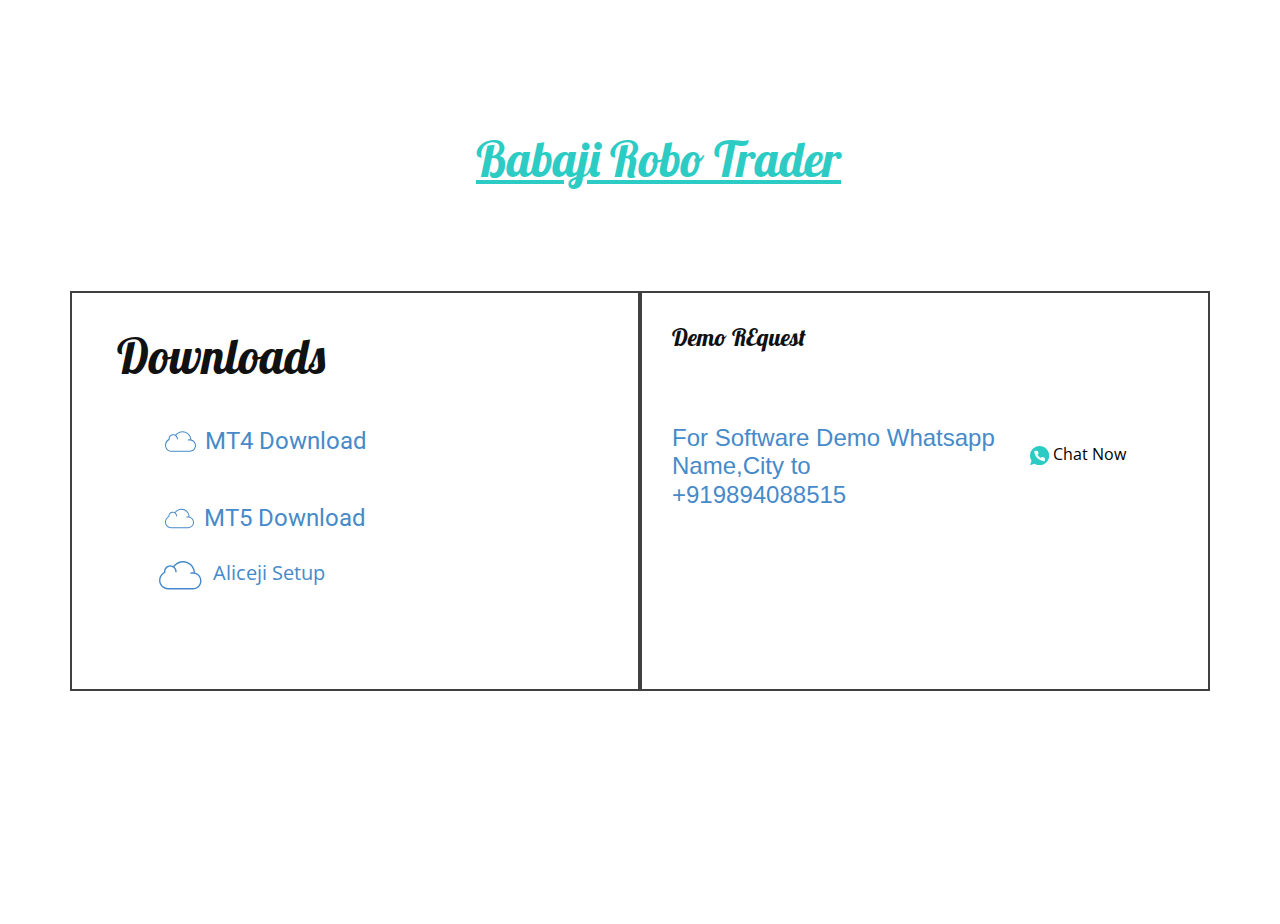
==== index.html @ 35d96cd8 "Add files via upload" ====
<!DOCTYPE html>
<html style="font-size: 16px;" lang="en"><head>
    <meta name="viewport" content="width=device-width, initial-scale=1.0">
    <meta charset="utf-8">
    <meta name="keywords" content="Babaji Robo Trader, Downloads">
    <meta name="description" content="">
    <title>Home</title>
    <link rel="stylesheet" href="nicepage.css" media="screen">
<link rel="stylesheet" href="Home.css" media="screen">
    <script class="u-script" type="text/javascript" src="jquery.js" defer=""></script>
    <script class="u-script" type="text/javascript" src="nicepage.js" defer=""></script>
    <meta name="generator" content="Nicepage 4.20.1, nicepage.com">
    <link id="u-theme-google-font" rel="stylesheet" href="https://fonts.googleapis.com/css?family=Roboto:100,100i,300,300i,400,400i,500,500i,700,700i,900,900i|Open+Sans:300,300i,400,400i,500,500i,600,600i,700,700i,800,800i">
    <link id="u-page-google-font" rel="stylesheet" href="https://fonts.googleapis.com/css?family=Lobster:400">
    
    
    <script type="application/ld+json">{
		"@context": "http://schema.org",
		"@type": "Organization",
		"name": "Babaji Robo trader",
    "tag":"Auto trading software india,algo software,babaji robo trader,babaji kumaresan"
}</script>
    <meta name="theme-color" content="#478ac9">
    <meta property="og:title" content="Home">
    <meta property="og:type" content="website">
  </head>
  <body data-home-page="Home.html" data-home-page-title="Home" class="u-body u-xl-mode" data-lang="en"><header class="u-clearfix u-header u-header" id="sec-d6c7"><div class="u-clearfix u-sheet u-sheet-1"></div></header>
    <section class="u-clearfix u-section-1" id="sec-6009">
      <div class="u-clearfix u-sheet u-sheet-1">
        <h1 class="u-custom-font u-font-lobster u-text u-text-default u-text-palette-4-base u-text-1">Babaji Robo Trader</h1>
        <div class="u-clearfix u-expanded-width u-layout-wrap u-layout-wrap-1">
          <div class="u-layout">
            <div class="u-layout-row">
              <div class="u-container-style u-layout-cell u-size-30 u-layout-cell-1">
                <div class="u-border-2 u-border-grey-75 u-container-layout u-valign-bottom-lg u-container-layout-1">
                  <h1 class="u-custom-font u-font-lobster u-text u-text-default u-text-2">Downloads</h1>
                  <h4 class="u-text u-text-default u-text-3">
                    <a href="http://besttradingsystemindia.in/Babaji%20Trading%20System%20V%2021.0.zip" class="u-active-none u-border-none u-btn u-button-link u-button-style u-hover-none u-none u-text-palette-1-base u-btn-1" target="_blank"><span class="u-icon u-icon-1"><svg class="u-svg-content" viewBox="0 0 60 60" x="0px" y="0px" style="width: 1em; height: 1em;"><path d="M50.976,26.194C50.447,17.194,43.028,10,34.085,10c-5.43,0-10.688,2.663-13.946,7.008c-0.075-0.039-0.154-0.066-0.23-0.102
	c-0.198-0.096-0.399-0.187-0.604-0.269c-0.114-0.045-0.228-0.086-0.343-0.126c-0.203-0.071-0.409-0.134-0.619-0.191
	c-0.115-0.031-0.229-0.063-0.345-0.089c-0.225-0.051-0.455-0.09-0.687-0.125c-0.101-0.015-0.2-0.035-0.302-0.046
	C16.677,16.023,16.341,16,16,16c-4.963,0-9,4.037-9,9c0,0.127,0.008,0.252,0.016,0.377v0.004C2.857,27.649,0,32.399,0,37.154
	C0,44.237,5.762,50,12.845,50h24.508c0.104,0,0.207-0.006,0.311-0.014l0.062-0.008l0.134,0.008C37.962,49.994,38.064,50,38.169,50
	h9.803C54.604,50,60,44.604,60,37.972C60,32.483,56.173,27.56,50.976,26.194z M47.972,48h-9.803c-0.059,0-0.116-0.005-0.174-0.009
	l-0.271-0.011l-0.198,0.011C37.469,47.995,37.411,48,37.353,48H12.845C6.865,48,2,43.135,2,37.154C2,33,4.705,28.688,8.433,26.901
	L9,26.63V26c0-0.127,0.008-0.256,0.015-0.386l0.009-0.16l-0.012-0.21C9.006,25.163,9,25.082,9,25c0-3.859,3.141-7,7-7
	c0.309,0,0.614,0.027,0.917,0.067c0.078,0.01,0.156,0.023,0.233,0.036c0.267,0.044,0.53,0.102,0.789,0.177
	c0.035,0.01,0.071,0.017,0.106,0.027c0.285,0.087,0.563,0.197,0.835,0.321c0.071,0.032,0.14,0.067,0.21,0.101
	c0.24,0.119,0.475,0.249,0.702,0.396C21.719,20.373,23,22.538,23,25c0,0.553,0.447,1,1,1s1-0.447,1-1c0-2.754-1.246-5.219-3.2-6.871
	C24.667,14.379,29.388,12,34.085,12c7.745,0,14.177,6.135,14.848,13.888c-1.022-0.072-2.552-0.109-4.083,0.124
	c-0.546,0.083-0.921,0.593-0.838,1.139c0.075,0.495,0.501,0.85,0.987,0.85c0.05,0,0.101-0.004,0.151-0.012
	c2.227-0.337,4.548-0.021,4.684-0.002C54.49,28.872,58,33.161,58,37.972C58,43.501,53.501,48,47.972,48z"></path></svg><img></span>&nbsp;MT4 Download
                    </a>
                  </h4>
                  <h4 class="u-text u-text-4">
                    <a href="https://download.mql5.com/cdn/web/metaquotes.software.corp/mt5/mt5setup.exe?utm_source=www.metatrader5.com&amp;utm_campaign=download" class="u-active-none u-border-none u-btn u-button-link u-button-style u-hover-none u-none u-text-palette-1-base u-btn-2" target="_blank"><span class="u-icon u-icon-2"><svg class="u-svg-content" viewBox="0 0 60 60" x="0px" y="0px" style="width: 1em; height: 1em;"><path d="M50.976,26.194C50.447,17.194,43.028,10,34.085,10c-5.43,0-10.688,2.663-13.946,7.008c-0.075-0.039-0.154-0.066-0.23-0.102
	c-0.198-0.096-0.399-0.187-0.604-0.269c-0.114-0.045-0.228-0.086-0.343-0.126c-0.203-0.071-0.409-0.134-0.619-0.191
	c-0.115-0.031-0.229-0.063-0.345-0.089c-0.225-0.051-0.455-0.09-0.687-0.125c-0.101-0.015-0.2-0.035-0.302-0.046
	C16.677,16.023,16.341,16,16,16c-4.963,0-9,4.037-9,9c0,0.127,0.008,0.252,0.016,0.377v0.004C2.857,27.649,0,32.399,0,37.154
	C0,44.237,5.762,50,12.845,50h24.508c0.104,0,0.207-0.006,0.311-0.014l0.062-0.008l0.134,0.008C37.962,49.994,38.064,50,38.169,50
	h9.803C54.604,50,60,44.604,60,37.972C60,32.483,56.173,27.56,50.976,26.194z M47.972,48h-9.803c-0.059,0-0.116-0.005-0.174-0.009
	l-0.271-0.011l-0.198,0.011C37.469,47.995,37.411,48,37.353,48H12.845C6.865,48,2,43.135,2,37.154C2,33,4.705,28.688,8.433,26.901
	L9,26.63V26c0-0.127,0.008-0.256,0.015-0.386l0.009-0.16l-0.012-0.21C9.006,25.163,9,25.082,9,25c0-3.859,3.141-7,7-7
	c0.309,0,0.614,0.027,0.917,0.067c0.078,0.01,0.156,0.023,0.233,0.036c0.267,0.044,0.53,0.102,0.789,0.177
	c0.035,0.01,0.071,0.017,0.106,0.027c0.285,0.087,0.563,0.197,0.835,0.321c0.071,0.032,0.14,0.067,0.21,0.101
	c0.24,0.119,0.475,0.249,0.702,0.396C21.719,20.373,23,22.538,23,25c0,0.553,0.447,1,1,1s1-0.447,1-1c0-2.754-1.246-5.219-3.2-6.871
	C24.667,14.379,29.388,12,34.085,12c7.745,0,14.177,6.135,14.848,13.888c-1.022-0.072-2.552-0.109-4.083,0.124
	c-0.546,0.083-0.921,0.593-0.838,1.139c0.075,0.495,0.501,0.85,0.987,0.85c0.05,0,0.101-0.004,0.151-0.012
	c2.227-0.337,4.548-0.021,4.684-0.002C54.49,28.872,58,33.161,58,37.972C58,43.501,53.501,48,47.972,48z"></path></svg><img></span>&nbsp;MT5 Download
                    </a>
                  </h4>
                  <a href="https://download.mql5.com/cdn/web/metaquotes.software.corp/mt5/mt5setup.exe?utm_source=www.metatrader5.com&amp;utm_campaign=download" class="u-active-none u-border-none u-btn u-button-link u-button-style u-hover-none u-none u-text-palette-1-base u-btn-3" target="_blank"> &nbsp;<span class="u-icon u-icon-3"><svg class="u-svg-content" viewBox="0 0 60 60" x="0px" y="0px" style="width: 1em; height: 1em;"><path d="M50.976,26.194C50.447,17.194,43.028,10,34.085,10c-5.43,0-10.688,2.663-13.946,7.008c-0.075-0.039-0.154-0.066-0.23-0.102
	c-0.198-0.096-0.399-0.187-0.604-0.269c-0.114-0.045-0.228-0.086-0.343-0.126c-0.203-0.071-0.409-0.134-0.619-0.191
	c-0.115-0.031-0.229-0.063-0.345-0.089c-0.225-0.051-0.455-0.09-0.687-0.125c-0.101-0.015-0.2-0.035-0.302-0.046
	C16.677,16.023,16.341,16,16,16c-4.963,0-9,4.037-9,9c0,0.127,0.008,0.252,0.016,0.377v0.004C2.857,27.649,0,32.399,0,37.154
	C0,44.237,5.762,50,12.845,50h24.508c0.104,0,0.207-0.006,0.311-0.014l0.062-0.008l0.134,0.008C37.962,49.994,38.064,50,38.169,50
	h9.803C54.604,50,60,44.604,60,37.972C60,32.483,56.173,27.56,50.976,26.194z M47.972,48h-9.803c-0.059,0-0.116-0.005-0.174-0.009
	l-0.271-0.011l-0.198,0.011C37.469,47.995,37.411,48,37.353,48H12.845C6.865,48,2,43.135,2,37.154C2,33,4.705,28.688,8.433,26.901
	L9,26.63V26c0-0.127,0.008-0.256,0.015-0.386l0.009-0.16l-0.012-0.21C9.006,25.163,9,25.082,9,25c0-3.859,3.141-7,7-7
	c0.309,0,0.614,0.027,0.917,0.067c0.078,0.01,0.156,0.023,0.233,0.036c0.267,0.044,0.53,0.102,0.789,0.177
	c0.035,0.01,0.071,0.017,0.106,0.027c0.285,0.087,0.563,0.197,0.835,0.321c0.071,0.032,0.14,0.067,0.21,0.101
	c0.24,0.119,0.475,0.249,0.702,0.396C21.719,20.373,23,22.538,23,25c0,0.553,0.447,1,1,1s1-0.447,1-1c0-2.754-1.246-5.219-3.2-6.871
	C24.667,14.379,29.388,12,34.085,12c7.745,0,14.177,6.135,14.848,13.888c-1.022-0.072-2.552-0.109-4.083,0.124
	c-0.546,0.083-0.921,0.593-0.838,1.139c0.075,0.495,0.501,0.85,0.987,0.85c0.05,0,0.101-0.004,0.151-0.012
	c2.227-0.337,4.548-0.021,4.684-0.002C54.49,28.872,58,33.161,58,37.972C58,43.501,53.501,48,47.972,48z"></path></svg><img></span>&nbsp;Aliceji Setup
                  </a>
                </div>
              </div>
              <div class="u-container-style u-layout-cell u-size-30 u-layout-cell-2">
                <div class="u-border-2 u-border-grey-75 u-container-layout u-container-layout-2">
                  <h4 class="u-custom-font u-font-lobster u-text u-text-default u-text-5">Demo REquest</h4>
                  <h4 class="u-custom-font u-font-arial u-text u-text-default u-text-palette-1-base u-text-6">For Software Demo Whatsapp&nbsp;<br>Name,City to<br>+919894088515&nbsp;
                  </h4>
                  <a href="https://nicepage.dev" class="u-active-none u-btn u-button-style u-hover-none u-none u-text-black u-text-hover-palette-2-base u-btn-4"><span class="u-icon u-text-palette-4-base u-icon-4"><svg xmlns="http://www.w3.org/2000/svg" xmlns:xlink="http://www.w3.org/1999/xlink" version="1.1" xml:space="preserve" class="u-svg-content" viewBox="0 0 512 512" x="0px" y="0px" style="width: 1em; height: 1em;"><path style="fill:currentColor;" d="M256,0C114.617,0,0,114.617,0,256c0,52.03,15.563,100.414,42.231,140.818L0,512l119.128-39.706  C158.72,497.399,205.639,512,256,512c141.383,0,256-114.617,256-256S397.383,0,256,0z"></path><path style="fill:#FFFFFF;" d="M397.233,335.078V377.6c0.062,15.66-12.606,28.398-28.292,28.469c-0.892,0-1.783-0.035-2.675-0.115  c-43.705-4.74-85.689-19.641-122.571-43.52c-34.313-21.76-63.409-50.803-85.222-85.054c-24.002-36.979-38.938-79.086-43.599-122.898  c-1.412-15.59,10.108-29.378,25.732-30.791c0.847-0.062,1.686-0.106,2.534-0.106h42.611c14.257-0.141,26.412,10.293,28.407,24.382  c1.801,13.612,5.138,26.968,9.94,39.83c3.902,10.364,1.404,22.042-6.391,29.908l-18.035,17.999  c20.215,35.487,49.664,64.874,85.221,85.054l18.035-17.999c7.883-7.786,19.588-10.275,29.97-6.382  c12.888,4.802,26.271,8.13,39.91,9.922C387.09,308.312,397.594,320.689,397.233,335.078z"></path></svg><img></span>&nbsp;Chat Now
                  </a>
                </div>
              </div>
            </div>
          </div>
        </div>
      </div>
    </section>
    
    
     
  
</body></html>
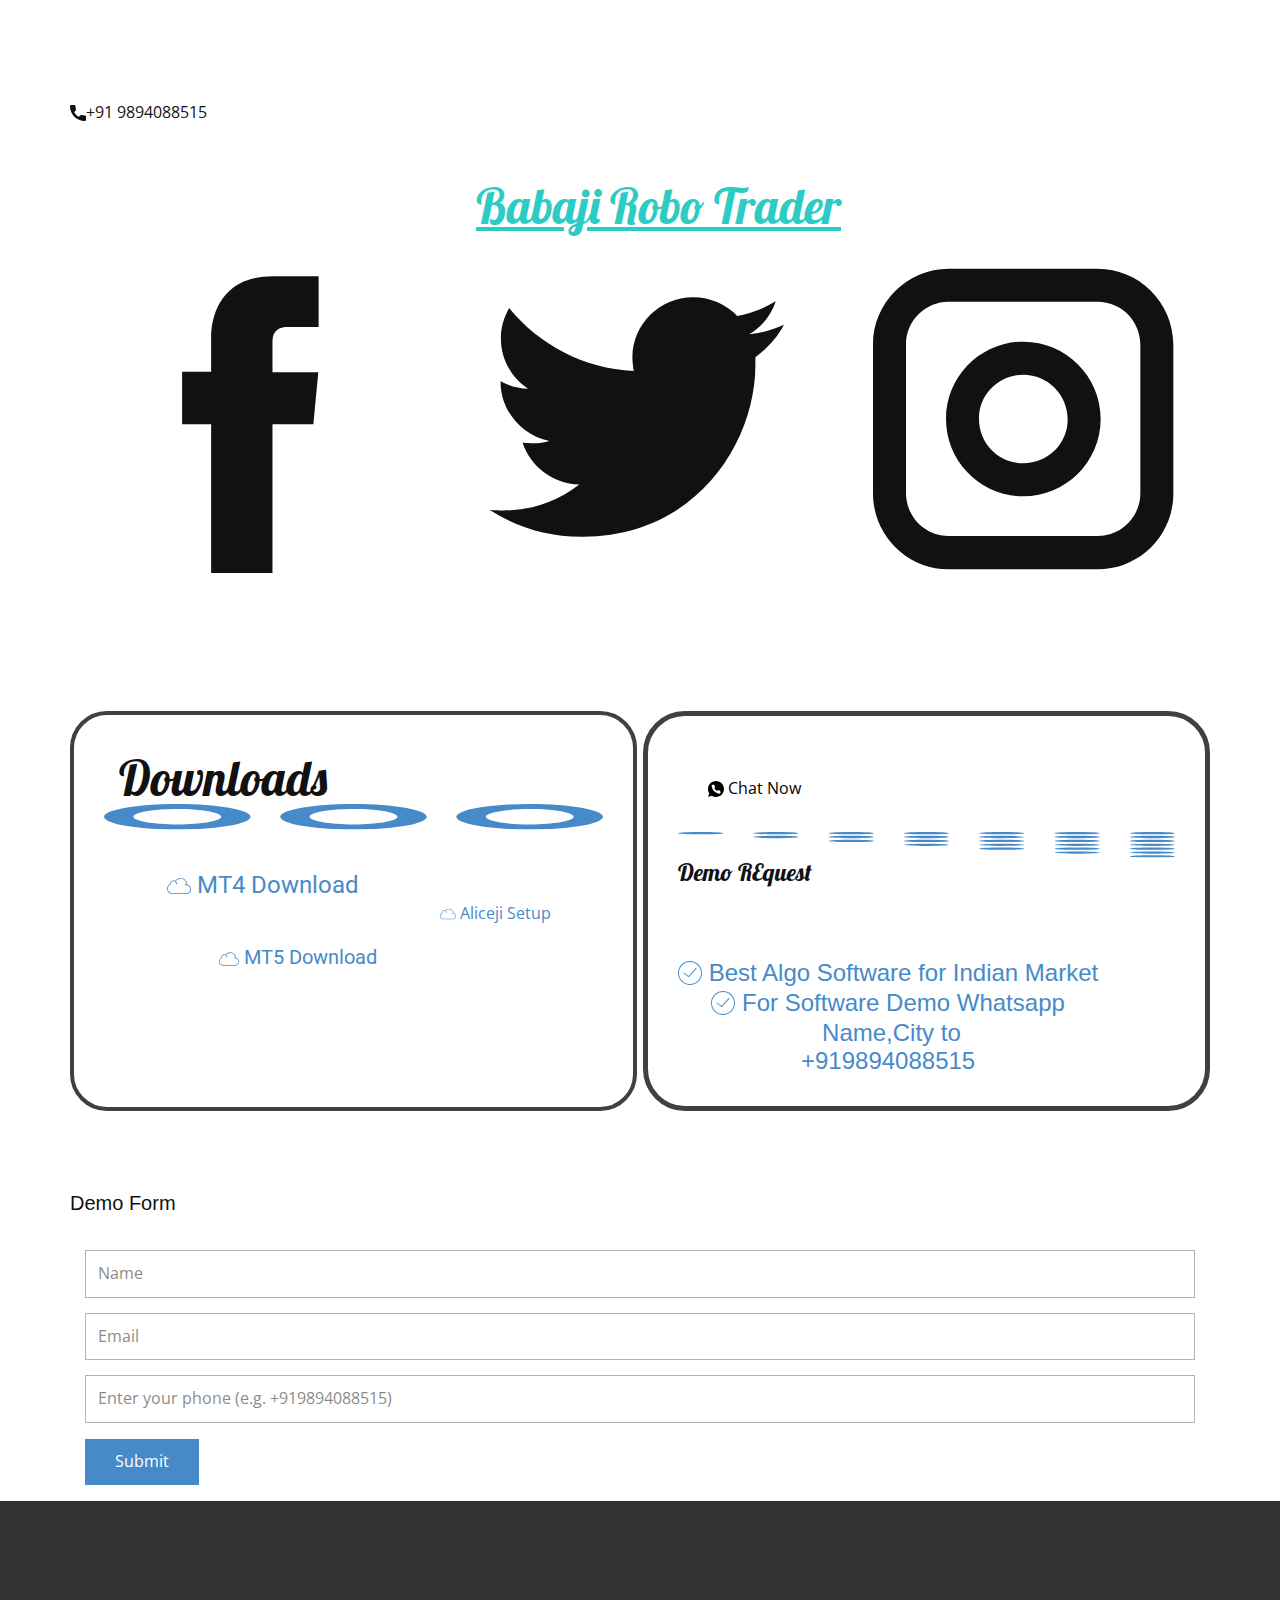
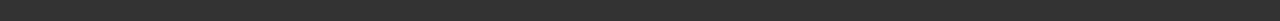
==== commit 438abafd: "Add files via upload" ====
--- a/index.html
+++ b/index.html
@@ -14,6 +14,7 @@
     <link id="u-page-google-font" rel="stylesheet" href="https://fonts.googleapis.com/css?family=Lobster:400">
     
     
+    
     <script type="application/ld+json">{
 		"@context": "http://schema.org",
 		"@type": "Organization",
@@ -27,15 +28,41 @@
   <body data-home-page="Home.html" data-home-page-title="Home" class="u-body u-xl-mode" data-lang="en"><header class="u-clearfix u-header u-header" id="sec-d6c7"><div class="u-clearfix u-sheet u-sheet-1"></div></header>
     <section class="u-clearfix u-section-1" id="sec-6009">
       <div class="u-clearfix u-sheet u-sheet-1">
-        <h1 class="u-custom-font u-font-lobster u-text u-text-default u-text-palette-4-base u-text-1">Babaji Robo Trader</h1>
-        <div class="u-clearfix u-expanded-width u-layout-wrap u-layout-wrap-1">
+        <a href="https://babajirobotrader.com" class="u-active-none u-bottom-left-radius-0 u-bottom-right-radius-0 u-btn u-btn-rectangle u-button-style u-hover-none u-none u-radius-0 u-top-left-radius-0 u-top-right-radius-0 u-btn-1"><span class="u-icon"><svg class="u-svg-content" viewBox="0 0 405.333 405.333" x="0px" y="0px" style="width: 1em; height: 1em;"><path d="M373.333,266.88c-25.003,0-49.493-3.904-72.704-11.563c-11.328-3.904-24.192-0.896-31.637,6.699l-46.016,34.752    c-52.8-28.181-86.592-61.952-114.389-114.368l33.813-44.928c8.512-8.512,11.563-20.971,7.915-32.64    C142.592,81.472,138.667,56.96,138.667,32c0-17.643-14.357-32-32-32H32C14.357,0,0,14.357,0,32    c0,205.845,167.488,373.333,373.333,373.333c17.643,0,32-14.357,32-32V298.88C405.333,281.237,390.976,266.88,373.333,266.88z"></path></svg><img></span>+91 9894088515
+        </a>
+        <h1 class="u-custom-font u-font-lobster u-text u-text-default-lg u-text-default-md u-text-default-xl u-text-palette-4-base u-text-1">Babaji Robo Trader</h1>
+        <div class="u-social-icons u-spacing-10 u-social-icons-1">
+          <a class="u-social-url" title="facebook" target="_blank" href="https://facebook.com/babajikumaresan"><span class="u-icon u-social-facebook u-social-icon u-icon-2"><svg class="u-svg-link" preserveAspectRatio="xMidYMin slice" viewBox="0 0 112 112" style=""><use xmlns:xlink="http://www.w3.org/1999/xlink" xlink:href="#svg-33ba"></use></svg><svg class="u-svg-content" viewBox="0 0 112 112" x="0" y="0" id="svg-33ba"><path fill="currentColor" d="M75.5,28.8H65.4c-1.5,0-4,0.9-4,4.3v9.4h13.9l-1.5,15.8H61.4v45.1H42.8V58.3h-8.8V42.4h8.8V32.2
+c0-7.4,3.4-18.8,18.8-18.8h13.8v15.4H75.5z"></path></svg></span>
+          </a>
+          <a class="u-social-url" title="twitter" target="_blank" href="https://twitter.com/babajikumaresan"><span class="u-icon u-social-icon u-social-twitter u-icon-3"><svg class="u-svg-link" preserveAspectRatio="xMidYMin slice" viewBox="0 0 112 112" style=""><use xmlns:xlink="http://www.w3.org/1999/xlink" xlink:href="#svg-e085"></use></svg><svg class="u-svg-content" viewBox="0 0 112 112" x="0" y="0" id="svg-e085"><path fill="currentColor" d="M92.2,38.2c0,0.8,0,1.6,0,2.3c0,24.3-18.6,52.4-52.6,52.4c-10.6,0.1-20.2-2.9-28.5-8.2
+	c1.4,0.2,2.9,0.2,4.4,0.2c8.7,0,16.7-2.9,23-7.9c-8.1-0.2-14.9-5.5-17.3-12.8c1.1,0.2,2.4,0.2,3.4,0.2c1.6,0,3.3-0.2,4.8-0.7
+	c-8.4-1.6-14.9-9.2-14.9-18c0-0.2,0-0.2,0-0.2c2.5,1.4,5.4,2.2,8.4,2.3c-5-3.3-8.3-8.9-8.3-15.4c0-3.4,1-6.5,2.5-9.2
+	c9.1,11.1,22.7,18.5,38,19.2c-0.2-1.4-0.4-2.8-0.4-4.3c0.1-10,8.3-18.2,18.5-18.2c5.4,0,10.1,2.2,13.5,5.7c4.3-0.8,8.1-2.3,11.7-4.5
+	c-1.4,4.3-4.3,7.9-8.1,10.1c3.7-0.4,7.3-1.4,10.6-2.9C98.9,32.3,95.7,35.5,92.2,38.2z"></path></svg></span>
+          </a>
+          <a class="u-social-url" title="instagram" target="_blank" href="https://instagram.com/babajikumaresan"><span class="u-icon u-social-icon u-social-instagram u-icon-4"><svg class="u-svg-link" preserveAspectRatio="xMidYMin slice" viewBox="0 0 112 112" style=""><use xmlns:xlink="http://www.w3.org/1999/xlink" xlink:href="#svg-3744"></use></svg><svg class="u-svg-content" viewBox="0 0 112 112" x="0" y="0" id="svg-3744"><path fill="currentColor" d="M55.9,32.9c-12.8,0-23.2,10.4-23.2,23.2s10.4,23.2,23.2,23.2s23.2-10.4,23.2-23.2S68.7,32.9,55.9,32.9z
+	 M55.9,69.4c-7.4,0-13.3-6-13.3-13.3c-0.1-7.4,6-13.3,13.3-13.3s13.3,6,13.3,13.3C69.3,63.5,63.3,69.4,55.9,69.4z"></path><path fill="#FFFFFF" d="M79.7,26.8c-3,0-5.4,2.5-5.4,5.4s2.5,5.4,5.4,5.4c3,0,5.4-2.5,5.4-5.4S82.7,26.8,79.7,26.8z"></path><path fill="currentColor" d="M78.2,11H33.5C21,11,10.8,21.3,10.8,33.7v44.7c0,12.6,10.2,22.8,22.7,22.8h44.7c12.6,0,22.7-10.2,22.7-22.7
+	V33.7C100.8,21.1,90.6,11,78.2,11z M91,78.4c0,7.1-5.8,12.8-12.8,12.8H33.5c-7.1,0-12.8-5.8-12.8-12.8V33.7
+	c0-7.1,5.8-12.8,12.8-12.8h44.7c7.1,0,12.8,5.8,12.8,12.8V78.4z"></path></svg></span>
+          </a>
+        </div>
+        <div class="u-clearfix u-expanded-width u-gutter-6 u-layout-wrap u-layout-wrap-1">
           <div class="u-layout">
             <div class="u-layout-row">
-              <div class="u-container-style u-layout-cell u-size-30 u-layout-cell-1">
-                <div class="u-border-2 u-border-grey-75 u-container-layout u-valign-bottom-lg u-container-layout-1">
+              <div class="u-container-style u-layout-cell u-radius-37 u-shape-round u-size-30 u-layout-cell-1">
+                <div class="u-border-4 u-border-grey-75 u-container-layout u-valign-bottom-xs u-container-layout-1">
                   <h1 class="u-custom-font u-font-lobster u-text u-text-default u-text-2">Downloads</h1>
+                  <div class="u-shape u-shape-svg u-text-palette-1-base u-shape-1">
+                    <svg class="u-svg-link" preserveAspectRatio="none" viewBox="0 0 160 48" style=""><use xmlns:xlink="http://www.w3.org/1999/xlink" xlink:href="#svg-d89f"></use></svg>
+                    <svg class="u-svg-content" viewBox="0 0 160 48" x="0px" y="0px" id="svg-d89f"><path d="M80,9.6c7.6,0,14.1,6.6,14.1,14.4S87.6,38.4,80,38.4S65.9,31.8,65.9,24S72.4,9.6,80,9.6 M80,0C67.1,0,56.5,10.8,56.5,24
+	S67.1,48,80,48s23.5-10.8,23.5-24S92.9,0,80,0L80,0z M136.5,9.6c7.6,0,14.1,6.6,14.1,14.4s-6.5,14.4-14.1,14.4s-14.1-6.6-14.1-14.4
+	S128.8,9.6,136.5,9.6 M136.5,0c-12.9,0-23.5,10.8-23.5,24s10.6,24,23.5,24c12.9,0,23.5-10.8,23.5-24S149.4,0,136.5,0L136.5,0z
+	 M23.5,9.6c7.6,0,14.1,6.6,14.1,14.4s-6.5,14.4-14.1,14.4S9.4,31.8,9.4,24S15.9,9.6,23.5,9.6 M23.5,0C10.6,0,0,10.8,0,24
+	s10.6,24,23.5,24s23.5-10.8,23.5-24S36.4,0,23.5,0L23.5,0z"></path></svg>
+                  </div>
                   <h4 class="u-text u-text-default u-text-3">
-                    <a href="http://besttradingsystemindia.in/Babaji%20Trading%20System%20V%2021.0.zip" class="u-active-none u-border-none u-btn u-button-link u-button-style u-hover-none u-none u-text-palette-1-base u-btn-1" target="_blank"><span class="u-icon u-icon-1"><svg class="u-svg-content" viewBox="0 0 60 60" x="0px" y="0px" style="width: 1em; height: 1em;"><path d="M50.976,26.194C50.447,17.194,43.028,10,34.085,10c-5.43,0-10.688,2.663-13.946,7.008c-0.075-0.039-0.154-0.066-0.23-0.102
+                    <a href="http://besttradingsystemindia.in/Babaji%20Trading%20System%20V%2021.0.zip" class="u-active-none u-border-none u-btn u-button-link u-button-style u-hover-none u-none u-text-palette-1-base u-btn-2" target="_blank"><span class="u-icon u-icon-5"><svg class="u-svg-content" viewBox="0 0 60 60" x="0px" y="0px" style="width: 1em; height: 1em;"><path d="M50.976,26.194C50.447,17.194,43.028,10,34.085,10c-5.43,0-10.688,2.663-13.946,7.008c-0.075-0.039-0.154-0.066-0.23-0.102
 	c-0.198-0.096-0.399-0.187-0.604-0.269c-0.114-0.045-0.228-0.086-0.343-0.126c-0.203-0.071-0.409-0.134-0.619-0.191
 	c-0.115-0.031-0.229-0.063-0.345-0.089c-0.225-0.051-0.455-0.09-0.687-0.125c-0.101-0.015-0.2-0.035-0.302-0.046
 	C16.677,16.023,16.341,16,16,16c-4.963,0-9,4.037-9,9c0,0.127,0.008,0.252,0.016,0.377v0.004C2.857,27.649,0,32.399,0,37.154
@@ -52,7 +79,7 @@
                     </a>
                   </h4>
                   <h4 class="u-text u-text-4">
-                    <a href="https://download.mql5.com/cdn/web/metaquotes.software.corp/mt5/mt5setup.exe?utm_source=www.metatrader5.com&amp;utm_campaign=download" class="u-active-none u-border-none u-btn u-button-link u-button-style u-hover-none u-none u-text-palette-1-base u-btn-2" target="_blank"><span class="u-icon u-icon-2"><svg class="u-svg-content" viewBox="0 0 60 60" x="0px" y="0px" style="width: 1em; height: 1em;"><path d="M50.976,26.194C50.447,17.194,43.028,10,34.085,10c-5.43,0-10.688,2.663-13.946,7.008c-0.075-0.039-0.154-0.066-0.23-0.102
+                    <a href="https://download.mql5.com/cdn/web/metaquotes.software.corp/mt5/mt5setup.exe?utm_source=www.metatrader5.com&amp;utm_campaign=download" class="u-active-none u-border-none u-btn u-button-link u-button-style u-hover-none u-none u-text-palette-1-base u-btn-3" target="_blank"><span class="u-icon u-icon-6"><svg class="u-svg-content" viewBox="0 0 60 60" x="0px" y="0px" style="width: 1em; height: 1em;"><path d="M50.976,26.194C50.447,17.194,43.028,10,34.085,10c-5.43,0-10.688,2.663-13.946,7.008c-0.075-0.039-0.154-0.066-0.23-0.102
 	c-0.198-0.096-0.399-0.187-0.604-0.269c-0.114-0.045-0.228-0.086-0.343-0.126c-0.203-0.071-0.409-0.134-0.619-0.191
 	c-0.115-0.031-0.229-0.063-0.345-0.089c-0.225-0.051-0.455-0.09-0.687-0.125c-0.101-0.015-0.2-0.035-0.302-0.046
 	C16.677,16.023,16.341,16,16,16c-4.963,0-9,4.037-9,9c0,0.127,0.008,0.252,0.016,0.377v0.004C2.857,27.649,0,32.399,0,37.154
@@ -68,7 +95,7 @@
 	c2.227-0.337,4.548-0.021,4.684-0.002C54.49,28.872,58,33.161,58,37.972C58,43.501,53.501,48,47.972,48z"></path></svg><img></span>&nbsp;MT5 Download
                     </a>
                   </h4>
-                  <a href="https://download.mql5.com/cdn/web/metaquotes.software.corp/mt5/mt5setup.exe?utm_source=www.metatrader5.com&amp;utm_campaign=download" class="u-active-none u-border-none u-btn u-button-link u-button-style u-hover-none u-none u-text-palette-1-base u-btn-3" target="_blank"> &nbsp;<span class="u-icon u-icon-3"><svg class="u-svg-content" viewBox="0 0 60 60" x="0px" y="0px" style="width: 1em; height: 1em;"><path d="M50.976,26.194C50.447,17.194,43.028,10,34.085,10c-5.43,0-10.688,2.663-13.946,7.008c-0.075-0.039-0.154-0.066-0.23-0.102
+                  <a href="http://besttradingsystemindia.in/Aliceji.zip" class="u-active-none u-border-none u-btn u-button-link u-button-style u-hover-none u-none u-text-palette-1-base u-btn-4" target="_blank"> &nbsp;<span class="u-icon u-icon-7"><svg class="u-svg-content" viewBox="0 0 60 60" x="0px" y="0px" style="width: 1em; height: 1em;"><path d="M50.976,26.194C50.447,17.194,43.028,10,34.085,10c-5.43,0-10.688,2.663-13.946,7.008c-0.075-0.039-0.154-0.066-0.23-0.102
 	c-0.198-0.096-0.399-0.187-0.604-0.269c-0.114-0.045-0.228-0.086-0.343-0.126c-0.203-0.071-0.409-0.134-0.619-0.191
 	c-0.115-0.031-0.229-0.063-0.345-0.089c-0.225-0.051-0.455-0.09-0.687-0.125c-0.101-0.015-0.2-0.035-0.302-0.046
 	C16.677,16.023,16.341,16,16,16c-4.963,0-9,4.037-9,9c0,0.127,0.008,0.252,0.016,0.377v0.004C2.857,27.649,0,32.399,0,37.154
@@ -85,13 +112,45 @@
                   </a>
                 </div>
               </div>
-              <div class="u-container-style u-layout-cell u-size-30 u-layout-cell-2">
-                <div class="u-border-2 u-border-grey-75 u-container-layout u-container-layout-2">
+              <div class="u-container-style u-layout-cell u-radius-42 u-shape-round u-size-30 u-layout-cell-2">
+                <div class="u-border-5 u-border-grey-75 u-container-layout u-container-layout-2">
+                  <a href="https://nicepage.dev" class="u-active-none u-btn u-button-style u-hover-none u-none u-text-black u-text-hover-palette-2-base u-btn-5"><span class="u-icon u-icon-8"><svg xmlns="http://www.w3.org/2000/svg" xmlns:xlink="http://www.w3.org/1999/xlink" version="1.1" xml:space="preserve" class="u-svg-content" viewBox="0 0 512 512" x="0px" y="0px" style="width: 1em; height: 1em;"><path style="fill:currentColor;" d="M256,0C114.617,0,0,114.617,0,256c0,52.03,15.563,100.414,42.231,140.818L0,512l119.128-39.706  C158.72,497.399,205.639,512,256,512c141.383,0,256-114.617,256-256S397.383,0,256,0z"></path><path style="fill:#FFFFFF;" d="M397.233,335.078V377.6c0.062,15.66-12.606,28.398-28.292,28.469c-0.892,0-1.783-0.035-2.675-0.115  c-43.705-4.74-85.689-19.641-122.571-43.52c-34.313-21.76-63.409-50.803-85.222-85.054c-24.002-36.979-38.938-79.086-43.599-122.898  c-1.412-15.59,10.108-29.378,25.732-30.791c0.847-0.062,1.686-0.106,2.534-0.106h42.611c14.257-0.141,26.412,10.293,28.407,24.382  c1.801,13.612,5.138,26.968,9.94,39.83c3.902,10.364,1.404,22.042-6.391,29.908l-18.035,17.999  c20.215,35.487,49.664,64.874,85.221,85.054l18.035-17.999c7.883-7.786,19.588-10.275,29.97-6.382  c12.888,4.802,26.271,8.13,39.91,9.922C387.09,308.312,397.594,320.689,397.233,335.078z"></path></svg><img></span>&nbsp;Chat Now
+                  </a>
+                  <div class="u-shape u-shape-svg u-text-palette-1-base u-shape-2">
+                    <svg class="u-svg-link" preserveAspectRatio="none" viewBox="0 0 160 160" style=""><use xmlns:xlink="http://www.w3.org/1999/xlink" xlink:href="#svg-f651"></use></svg>
+                    <svg class="u-svg-content" viewBox="0 0 160 160" x="0px" y="0px" id="svg-f651"><path d="M152.7,0c4,0,7.3,3.4,7.3,7.3s-3.2,7.3-7.2,7.3s-7.3-3.3-7.3-7.3S148.7,0,152.7,0z M145.4,31.5c0,4,3.3,7.3,7.3,7.3
+	s7.3-3.3,7.3-7.3s-3.3-7.3-7.3-7.3C148.8,24.2,145.4,27.5,145.4,31.5z M121.2,7.3c0,4,3.3,7.3,7.3,7.3s7.3-3.3,7.3-7.3
+	S132.5,0,128.5,0S121.2,3.3,121.2,7.3z M97,7.3c0,3.9,3.2,7.3,7.2,7.3s7.3-3.3,7.3-7.3S108.2,0,104.2,0C100.3,0,97,3.4,97,7.3z
+	 M72.7,7.3c0,4,3.3,7.3,7.3,7.3s7.3-3.3,7.3-7.3S84,0,80,0C76,0,72.7,3.3,72.7,7.3z M48.5,7.3c0,4,3.3,7.3,7.3,7.3s7.3-3.3,7.3-7.3
+	S59.8,0,55.8,0C51.8,0,48.5,3.3,48.5,7.3z M24.2,7.3c0,4,3.3,7.3,7.3,7.3s7.3-3.3,7.3-7.3S35.5,0,31.5,0C27.5,0,24.2,3.3,24.2,7.3z
+	 M0,7.3c0,4,3.3,7.3,7.3,7.3s7.3-3.3,7.3-7.3S11.3,0,7.3,0S0,3.3,0,7.3z M121.2,31.5c0,4,3.3,7.3,7.3,7.3s7.3-3.3,7.3-7.3
+	s-3.3-7.3-7.3-7.3S121.2,27.5,121.2,31.5z M96.9,31.5c0,4,3.3,7.3,7.3,7.3s7.3-3.3,7.3-7.3s-3.3-7.3-7.3-7.3
+	C100.3,24.2,96.9,27.5,96.9,31.5z M72.7,31.5c0,4,3.3,7.3,7.3,7.3s7.3-3.3,7.3-7.3S84,24.2,80,24.2S72.7,27.5,72.7,31.5z M48.5,31.5
+	c0,4,3.3,7.3,7.3,7.3s7.3-3.3,7.3-7.3s-3.3-7.3-7.3-7.3S48.5,27.5,48.5,31.5z M24.2,31.5c0,4,3.3,7.3,7.3,7.3s7.3-3.3,7.3-7.3
+	s-3.3-7.3-7.3-7.3S24.2,27.5,24.2,31.5z M145.4,55.7c0,4,3.3,7.3,7.3,7.3s7.3-3.2,7.3-7.2s-3.3-7.3-7.3-7.3
+	C148.8,48.5,145.4,51.7,145.4,55.7z M121.2,55.8c0,4,3.3,7.3,7.3,7.3s7.3-3.3,7.3-7.3s-3.3-7.3-7.3-7.3S121.2,51.8,121.2,55.8z
+	 M96.9,55.8c0,4,3.3,7.3,7.3,7.3s7.3-3.3,7.3-7.3s-3.3-7.3-7.3-7.3C100.3,48.5,96.9,51.8,96.9,55.8z M72.7,55.7c0,4,3.3,7.3,7.3,7.3
+	s7.3-3.2,7.3-7.2S84,48.5,80,48.5S72.7,51.7,72.7,55.7z M48.5,55.8c0,4,3.3,7.3,7.3,7.3s7.3-3.3,7.3-7.3s-3.3-7.3-7.3-7.3
+	S48.5,51.8,48.5,55.8z M145.4,80c0,4,3.3,7.3,7.3,7.3S160,84,160,80s-3.3-7.3-7.3-7.3C148.8,72.7,145.4,76,145.4,80z M121.2,80
+	c0,4,3.3,7.3,7.3,7.3s7.3-3.3,7.3-7.3s-3.3-7.3-7.3-7.3S121.2,76,121.2,80z M97,80c0,4,3.2,7.3,7.2,7.3s7.3-3.3,7.3-7.3
+	s-3.3-7.3-7.3-7.3C100.3,72.7,97,76,97,80z M72.7,80c0,4,3.3,7.3,7.3,7.3s7.3-3.3,7.3-7.3S84,72.7,80,72.7S72.7,76,72.7,80z
+	 M145.4,104.3c0,4,3.3,7.3,7.3,7.3s7.3-3.3,7.3-7.3s-3.3-7.3-7.3-7.3C148.8,97,145.5,100.3,145.4,104.3z M121.2,104.3
+	c0,4,3.3,7.3,7.3,7.3s7.3-3.3,7.3-7.3s-3.3-7.3-7.3-7.3S121.2,100.3,121.2,104.3z M96.9,104.3c0,4,3.3,7.3,7.3,7.3s7.3-3.3,7.3-7.3
+	s-3.3-7.3-7.3-7.3C100.3,97,97,100.3,96.9,104.3z M145.4,128.5c0,4,3.3,7.3,7.3,7.3s7.3-3.3,7.3-7.3s-3.3-7.3-7.3-7.3
+	C148.8,121.2,145.5,124.5,145.4,128.5z M121.2,128.5c0,4,3.3,7.3,7.3,7.3s7.3-3.3,7.3-7.3s-3.3-7.3-7.3-7.3S121.2,124.5,121.2,128.5
+	z M145.4,152.8c0,4,3.3,7.3,7.3,7.3s7.3-3.3,7.3-7.3s-3.3-7.3-7.3-7.3C148.8,145.5,145.5,148.8,145.4,152.8z"></path></svg>
+                  </div>
                   <h4 class="u-custom-font u-font-lobster u-text u-text-default u-text-5">Demo REquest</h4>
-                  <h4 class="u-custom-font u-font-arial u-text u-text-default u-text-palette-1-base u-text-6">For Software Demo Whatsapp&nbsp;<br>Name,City to<br>+919894088515&nbsp;
+                  <h4 class="u-align-center u-custom-font u-font-arial u-text u-text-default u-text-palette-1-base u-text-6"><span class="u-icon"><svg class="u-svg-content" viewBox="0 0 52 52" x="0px" y="0px" style="width: 1em; height: 1em;"><g><path d="M26,0C11.664,0,0,11.663,0,26s11.664,26,26,26s26-11.663,26-26S40.336,0,26,0z M26,50C12.767,50,2,39.233,2,26
+		S12.767,2,26,2s24,10.767,24,24S39.233,50,26,50z"></path><path d="M38.252,15.336l-15.369,17.29l-9.259-7.407c-0.43-0.345-1.061-0.274-1.405,0.156c-0.345,0.432-0.275,1.061,0.156,1.406
+		l10,8C22.559,34.928,22.78,35,23,35c0.276,0,0.551-0.114,0.748-0.336l16-18c0.367-0.412,0.33-1.045-0.083-1.411
+		C39.251,14.885,38.62,14.922,38.252,15.336z"></path>
+</g></svg><img></span>&nbsp;Best Algo Software for Indian Market&nbsp;<br><span class="u-icon"><svg class="u-svg-content" viewBox="0 0 52 52" x="0px" y="0px" style="width: 1em; height: 1em;"><g><path d="M26,0C11.664,0,0,11.663,0,26s11.664,26,26,26s26-11.663,26-26S40.336,0,26,0z M26,50C12.767,50,2,39.233,2,26
+		S12.767,2,26,2s24,10.767,24,24S39.233,50,26,50z"></path><path d="M38.252,15.336l-15.369,17.29l-9.259-7.407c-0.43-0.345-1.061-0.274-1.405,0.156c-0.345,0.432-0.275,1.061,0.156,1.406
+		l10,8C22.559,34.928,22.78,35,23,35c0.276,0,0.551-0.114,0.748-0.336l16-18c0.367-0.412,0.33-1.045-0.083-1.411
+		C39.251,14.885,38.62,14.922,38.252,15.336z"></path>
+</g></svg><img></span>&nbsp;For Software Demo Whatsapp&nbsp;<br>Name,City to<br>+919894088515&nbsp;
                   </h4>
-                  <a href="https://nicepage.dev" class="u-active-none u-btn u-button-style u-hover-none u-none u-text-black u-text-hover-palette-2-base u-btn-4"><span class="u-icon u-text-palette-4-base u-icon-4"><svg xmlns="http://www.w3.org/2000/svg" xmlns:xlink="http://www.w3.org/1999/xlink" version="1.1" xml:space="preserve" class="u-svg-content" viewBox="0 0 512 512" x="0px" y="0px" style="width: 1em; height: 1em;"><path style="fill:currentColor;" d="M256,0C114.617,0,0,114.617,0,256c0,52.03,15.563,100.414,42.231,140.818L0,512l119.128-39.706  C158.72,497.399,205.639,512,256,512c141.383,0,256-114.617,256-256S397.383,0,256,0z"></path><path style="fill:#FFFFFF;" d="M397.233,335.078V377.6c0.062,15.66-12.606,28.398-28.292,28.469c-0.892,0-1.783-0.035-2.675-0.115  c-43.705-4.74-85.689-19.641-122.571-43.52c-34.313-21.76-63.409-50.803-85.222-85.054c-24.002-36.979-38.938-79.086-43.599-122.898  c-1.412-15.59,10.108-29.378,25.732-30.791c0.847-0.062,1.686-0.106,2.534-0.106h42.611c14.257-0.141,26.412,10.293,28.407,24.382  c1.801,13.612,5.138,26.968,9.94,39.83c3.902,10.364,1.404,22.042-6.391,29.908l-18.035,17.999  c20.215,35.487,49.664,64.874,85.221,85.054l18.035-17.999c7.883-7.786,19.588-10.275,29.97-6.382  c12.888,4.802,26.271,8.13,39.91,9.922C387.09,308.312,397.594,320.689,397.233,335.078z"></path></svg><img></span>&nbsp;Chat Now
-                  </a>
                 </div>
               </div>
             </div>
@@ -99,8 +158,37 @@
         </div>
       </div>
     </section>
+    <section class="u-align-center u-clearfix u-section-2" id="sec-0df5">
+      <div class="u-clearfix u-sheet u-sheet-1">
+        <h5 class="u-custom-font u-font-arial u-text u-text-default u-text-1">Demo Form</h5>
+        <div class="u-form u-form-1">
+          <form action="https://forms.nicepagesrv.com/Form/Process" class="u-clearfix u-form-spacing-15 u-form-vertical u-inner-form" style="padding: 15px;" source="email" name="form">
+            <div class="u-form-group u-form-name u-label-none u-form-group-1">
+              <label for="name-6797" class="u-label">Name</label>
+              <input type="text" placeholder="Name" id="name-6797" name="name" class="u-border-1 u-border-grey-30 u-input u-input-rectangle" required="">
+            </div>
+            <div class="u-form-email u-form-group u-label-none u-form-group-2">
+              <label for="email-6797" class="u-label">Email</label>
+              <input type="email" placeholder="Email" id="email-6797" name="email" class="u-border-1 u-border-grey-30 u-input u-input-rectangle" required="">
+            </div>
+            <div class="u-form-group u-form-phone u-label-none u-form-group-3">
+              <label for="phone-010e" class="u-label">Phone</label>
+              <input type="tel" pattern="\+?\d{0,3}[\s\(\-]?([0-9]{2,3})[\s\)\-]?([\s\-]?)([0-9]{3})[\s\-]?([0-9]{2})[\s\-]?([0-9]{2})" placeholder="Enter your phone (e.g. +919894088515)" id="phone-010e" name="phone" class="u-border-1 u-border-grey-30 u-input u-input-rectangle" required="">
+            </div>
+            <div class="u-align-left u-form-group u-form-submit u-form-group-4">
+              <a href="#" class="u-btn u-btn-submit u-button-style">Submit</a>
+              <input type="submit" value="submit" class="u-form-control-hidden">
+            </div>
+            <div class="u-form-send-message u-form-send-success">Thank you! Your message has been sent.</div>
+            <div class="u-form-send-error u-form-send-message">Unable to send your message. Please fix errors then try again.</div>
+            <input type="hidden" value="" name="recaptchaResponse">
+            <input type="hidden" name="formServices" value="fd9aff2bd8347f3213d5e68926192d21">
+          </form>
+        </div>
+      </div>
+    </section>
     
     
+    <footer class="u-align-center u-clearfix u-footer u-grey-80 u-footer" id="sec-9934"><div class="u-clearfix u-sheet u-sheet-1"></div></footer>
      
-  
 </body></html>